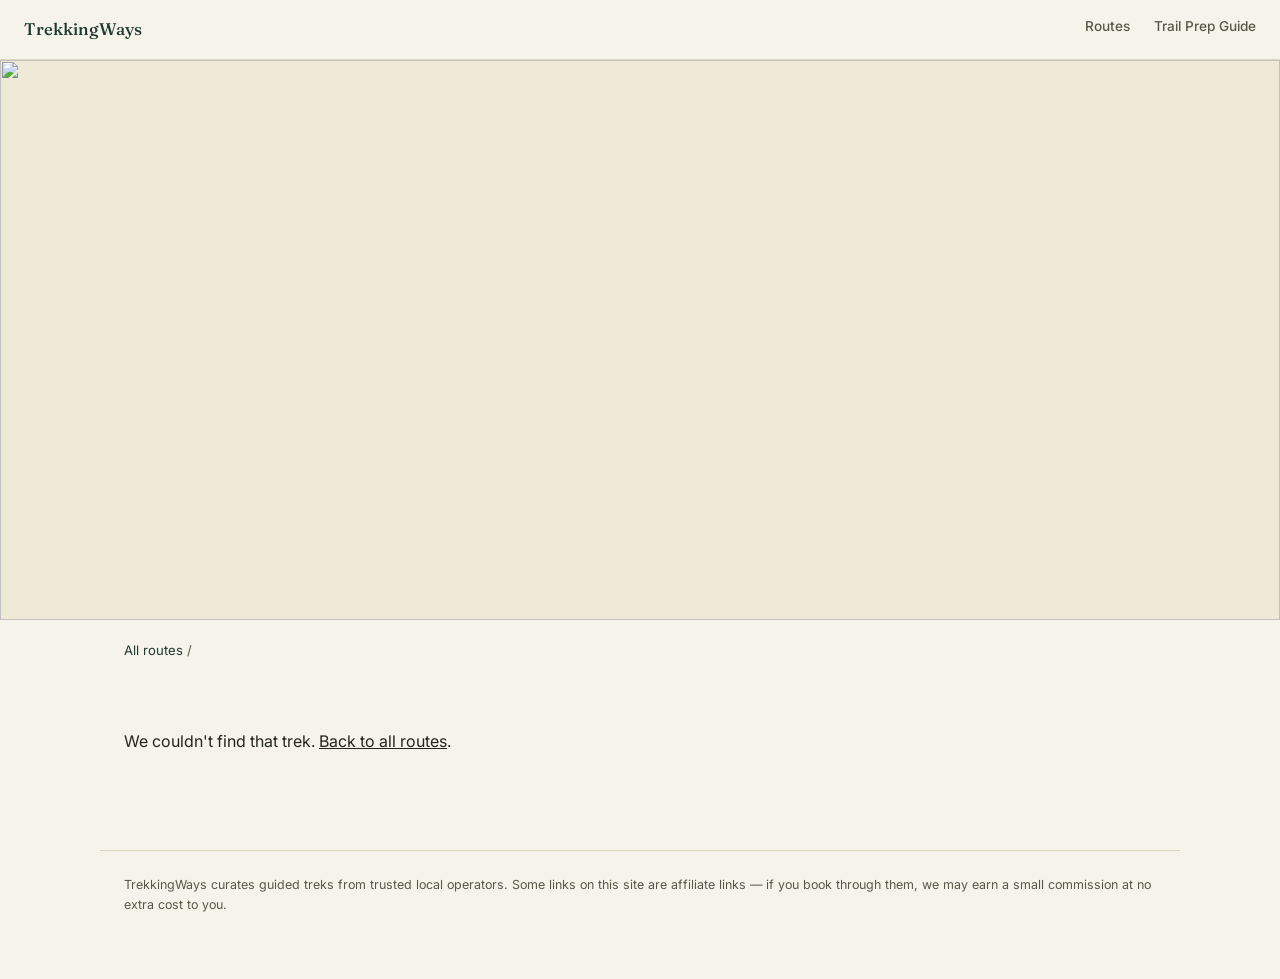
==== detail.html @ f6f67250 "Add files via upload" ====
<!DOCTYPE html>
<html lang="en">
<head>
    <meta charset="UTF-8">
    <meta name="viewport" content="width=device-width, initial-scale=1.0">
    <title id="page-title">Trek details — TrekkingWays</title>
    <meta id="page-description" name="description" content="Trek details, route highlights, and live availability.">

    <!-- GetYourGuide Analytics -->
    <script async defer src="https://widget.getyourguide.com/dist/pa.umd.production.min.js" data-gyg-partner-id="GVCQKUI"></script>

    <!-- Google Analytics (GA4) — replace G-XXXXXXXXXX with your Measurement ID -->
    <script async src="https://www.googletagmanager.com/gtag/js?id=G-XXXXXXXXXX"></script>
    <script>
        window.dataLayer = window.dataLayer || [];
        function gtag(){dataLayer.push(arguments);}
        gtag('js', new Date());
        gtag('config', 'G-XXXXXXXXXX');
    </script>

    <link rel="preconnect" href="https://fonts.googleapis.com">
    <link rel="preconnect" href="https://fonts.gstatic.com" crossorigin>
    <link href="https://fonts.googleapis.com/css2?family=Fraunces:ital,opsz,wght@0,9..144,400;0,9..144,500;0,9..144,600;1,9..144,500&family=Inter:wght@400;500;600&display=swap" rel="stylesheet">

    <link rel="stylesheet" href="styles.css">
</head>
<body>

    <nav class="site-nav">
        <a href="index.html" class="site-nav-brand">TrekkingWays</a>
        <div class="site-nav-links">
            <a href="index.html" class="site-nav-link">Routes</a>
            <a href="guide.html" class="site-nav-link">Trail Prep Guide</a>
        </div>
    </nav>

    <div class="detail-hero">
        <img id="hero-image" src="" alt="">
    </div>

    <p class="breadcrumb"><a href="index.html">All routes</a> / <span id="breadcrumb-title"></span></p>

    <main class="detail-layout">
        <div class="detail-main">
            <div class="detail-location" id="detail-location"></div>
            <h1 id="detail-title"></h1>

            <div class="detail-meta-row">
                <span><strong>Difficulty</strong><span id="detail-difficulty"></span></span>
                <span><strong>Duration</strong><span id="detail-duration"></span></span>
                <span><strong>Location</strong><span id="detail-location-2"></span></span>
            </div>

            <div class="detail-body">
                <p id="detail-description"></p>
            </div>

            <h2 class="detail-section-heading">Route highlights</h2>
            <ul class="detail-highlights" id="detail-highlights"></ul>

            <h2 class="detail-section-heading">Good to know before you book</h2>
            <ul class="detail-highlights" id="detail-notes"></ul>

            <div class="gear-placeholder" id="gear-placeholder">
                Recommended gear for this trek — add affiliate product links here (boots, poles, daypack, layers).
            </div>
        </div>

        <aside class="booking-panel">
            <div class="booking-heading">Select dates and book</div>
            <div class="booking-subtext">Check live availability and book directly below, or <a id="external-link" href="#" target="_blank" rel="sponsored">open the full listing on GetYourGuide ↗</a>.</div>
            <div id="gyg-widget-container"></div>
            <p class="affiliate-note">Booking through this page supports TrekkingWays at no extra cost to you.</p>
        </aside>
    </main>

    <footer class="site-footer">
        <p>TrekkingWays curates guided treks from trusted local operators. Some links on this site are affiliate links — if you book through them, we may earn a small commission at no extra cost to you.</p>
    </footer>

    <script>
        // Same data used on the front page — keep this object in sync with index.html,
        // or move it to a shared tour-data.js file once the catalog grows.
        const tourData = {
            "tour-1": {
                title: "Scottish Highlands tour and whisky tasting",
                location: "Edinburgh, Scotland",
                difficulty: "Moderate",
                duration: "Full day",
                heroImage: "https://images.unsplash.com/photo-1506744038136-46273834b3fb?auto=format&fit=crop&w=1600&q=80",
                description: "Venture north into the breathtaking Scottish Highlands on this curated small-group excursion. Traverse dramatic glens, behold mirror-like highland lochs, and experience authentic local heritage with an exclusive distillery tour and tasting session.",
                highlights: [
                    "Small-group guided journey from central Edinburgh",
                    "Stop at historic Glencoe and scenic highland lookouts",
                    "Traditional single malt distillery tour and guided tasting",
                    "Comfortable coach transit with local expert commentary"
                ],
                notes: [
                    "Mostly coach-based with short walks — comfortable footwear is enough, no technical hiking gear needed",
                    "Tastings include alcohol; a soft-drink alternative is available on request",
                    "Runs rain or shine — bring a warm layer for outdoor stops"
                ],
                gygTourId: "3257",
                externalUrl: "https://gyg.me/sfqTcohW"
            },
            "tour-2": {
                title: "Finisterre, Muxía and Costa da Morte",
                location: "Santiago de Compostela, Spain",
                difficulty: "Easy",
                duration: "7-stop tour",
                heroImage: "image_5f9729.jpg",
                description: "Journey past the traditional end of the Camino de Santiago to the edge of the world. Explore the dramatic cliffs, crashing Atlantic breakers, and hidden fishing hamlets along Galicia's legendary Coast of Death.",
                highlights: [
                    "Visit the iconic Cape Finisterre lighthouse and zero-kilometer stone",
                    "Explore the cliffside sanctuary of Muxía",
                    "Scenic stops at deep rias, cascading waterfalls, and local coastal villages",
                    "Expert local guiding with comfortable air-conditioned transport"
                ],
                notes: [
                    "Easy walking pace at each stop — suitable for most fitness levels",
                    "Coastal weather can be windy; a light waterproof jacket is worth packing",
                    "A good add-on if you're already walking the Camino and want to see Finisterre without a multi-day extension"
                ],
                gygTourId: "254852",
                externalUrl: "https://gyg.me/6YtkOxXI"
            },
            "tour-3": {
                title: "Mount Etna summit trekking tour",
                location: "Piano Provenzana, Sicily, Italy",
                difficulty: "Hard",
                duration: "5-6 hours",
                heroImage: "image_5f9787.jpg",
                description: "Conquer Europe's highest and most active volcano alongside a certified alpine volcanological guide. Trek across ancient lava flows, explore smoking summit craters, and take in sweeping panoramas across the Ionian coast.",
                highlights: [
                    "Ascent with professional mountain and vulcanology guides",
                    "Traverse high-altitude volcanic ash fields and cinder cones",
                    "Up-close views of active summit fumaroles and craters",
                    "Safety equipment and briefing provided prior to departure"
                ],
                notes: [
                    "This is a genuine trek — good fitness, sturdy hiking boots, and layers are essential",
                    "Altitude and exposed terrain mean weather can shift quickly; check our Trail Prep Guide before you go",
                    "Not recommended for anyone with respiratory or mobility conditions"
                ],
                gygTourId: "504814",
                externalUrl: "https://gyg.me/irz3Z7E1"
            }
        };

        const params = new URLSearchParams(window.location.search);
        const tourId = params.get('tour');
        const tour = tourData[tourId];

        if (!tour) {
            document.querySelector('main').innerHTML = '<p style="padding:3rem 0;">We couldn\'t find that trek. <a href="index.html">Back to all routes</a>.</p>';
        } else {
            document.getElementById('page-title').textContent = tour.title + ' — TrekkingWays';
            document.getElementById('page-description').setAttribute('content', tour.description.slice(0, 155));
            document.getElementById('hero-image').src = tour.heroImage;
            document.getElementById('hero-image').alt = tour.title;
            document.getElementById('breadcrumb-title').textContent = tour.title;
            document.getElementById('detail-location').textContent = tour.location;
            document.getElementById('detail-location-2').textContent = tour.location;
            document.getElementById('detail-title').textContent = tour.title;
            document.getElementById('detail-difficulty').textContent = tour.difficulty;
            document.getElementById('detail-duration').textContent = tour.duration;
            document.getElementById('detail-description').textContent = tour.description;
            document.getElementById('external-link').href = tour.externalUrl;

            document.getElementById('detail-highlights').innerHTML =
                tour.highlights.map(h => `<li>${h}</li>`).join('');
            document.getElementById('detail-notes').innerHTML =
                tour.notes.map(n => `<li>${n}</li>`).join('');

            document.getElementById('gyg-widget-container').innerHTML = `
                <div data-gyg-href="https://widget.getyourguide.com/default/availability.frame"
                     data-gyg-tour-id="${tour.gygTourId}"
                     data-gyg-locale-code="en-US"
                     data-gyg-currency="EUR"
                     data-gyg-widget="availability"
                     data-gyg-variant="vertical"
                     data-gyg-partner-id="GVCQKUI">
                </div>`;

            const script = document.createElement('script');
            script.src = 'https://widget.getyourguide.com/dist/loader.js';
            script.async = true;
            document.body.appendChild(script);
        }
    </script>
</body>
</html>
---- styles.css ----
:root {
    --paper: #f6f3ea;
    --paper-deep: #efe9d8;
    --ink: #23261f;
    --ink-soft: #565947;
    --pine: #1f3a30;
    --pine-mid: #345545;
    --brass: #9c6b2e;
    --brass-deep: #7c5322;
    --line: #ddd5bd;
    --line-strong: #c7bc9c;
    --card: #fffdf8;
    --font-display: "Fraunces", Georgia, serif;
    --font-body: "Inter", -apple-system, BlinkMacSystemFont, "Segoe UI", sans-serif;
}

* {
    box-sizing: border-box;
    margin: 0;
    padding: 0;
}

body {
    font-family: var(--font-body);
    background-color: var(--paper);
    color: var(--ink);
    line-height: 1.6;
    padding-bottom: 2.5rem;
}

a { color: inherit; }

/* ---------- Top nav ---------- */

.site-nav {
    display: flex;
    align-items: center;
    justify-content: space-between;
    padding: 1rem 1.5rem;
    background-color: var(--paper);
    border-bottom: 1px solid var(--line);
}

.site-nav-brand {
    font-family: var(--font-display);
    font-weight: 500;
    font-size: 1.05rem;
    text-decoration: none;
    color: var(--pine);
}

.site-nav-links {
    display: flex;
    gap: 1.5rem;
}

.site-nav-link {
    font-size: 0.85rem;
    font-weight: 500;
    text-decoration: none;
    color: var(--ink-soft);
    padding-bottom: 0.15rem;
    border-bottom: 2px solid transparent;
}

.site-nav-link:hover { color: var(--pine); }

.site-nav-link.is-current {
    color: var(--brass-deep);
    border-color: var(--brass);
}

/* ---------- Header ---------- */

header {
    position: relative;
    background-color: var(--pine);
    color: #eef2ea;
    padding: 2.25rem 1.5rem 2.5rem 1.5rem;
    overflow: hidden;
}

header::before {
    content: "";
    position: absolute;
    inset: 0;
    opacity: 0.16;
    background-image:
        repeating-radial-gradient(circle at 18% 30%, transparent 0, transparent 38px, rgba(238,242,234,0.5) 39px, transparent 40px),
        repeating-radial-gradient(circle at 85% 70%, transparent 0, transparent 52px, rgba(238,242,234,0.5) 53px, transparent 54px);
    pointer-events: none;
}

.header-content {
    position: relative;
    max-width: 760px;
    margin: 0 auto;
    text-align: left;
}

.header-eyebrow {
    font-size: 0.85rem;
    color: #cfe0d4;
    font-style: italic;
    font-family: var(--font-display);
    margin-bottom: 0.5rem;
}

h1 {
    font-family: var(--font-display);
    font-size: 2.15rem;
    font-weight: 500;
    line-height: 1.1;
    letter-spacing: -0.01em;
    margin-bottom: 0.6rem;
    max-width: 20ch;
}

header p.lede {
    font-size: 1rem;
    color: #d6e2d9;
    max-width: 46ch;
    margin-bottom: 1.5rem;
}

.search-container {
    max-width: 460px;
    border-bottom: 1.5px solid rgba(238,242,234,0.45);
    padding-bottom: 0.4rem;
    transition: border-color 0.2s ease;
}

.search-container:focus-within { border-color: #eef2ea; }

.search-label {
    display: block;
    font-size: 0.68rem;
    letter-spacing: 0.04em;
    color: #a9c2b0;
    margin-bottom: 0.3rem;
}

#search-input {
    width: 100%;
    background: transparent;
    border: none;
    outline: none;
    font-family: var(--font-body);
    font-size: 1rem;
    color: #f4f7f1;
    padding: 0.1rem 0;
}

#search-input::placeholder { color: #9fb6a5; }

/* ---------- Main / filters ---------- */

.main-container {
    max-width: 1080px;
    margin: 0 auto;
    padding: 0 1.5rem;
}

.filter-row {
    display: flex;
    align-items: baseline;
    justify-content: space-between;
    flex-wrap: wrap;
    gap: 1rem;
    border-bottom: 1px solid var(--line);
    margin: 1.5rem 0 1.75rem 0;
}

.filter-row-label {
    font-family: var(--font-display);
    font-style: italic;
    font-size: 0.98rem;
    color: var(--ink-soft);
    padding-bottom: 0.7rem;
}

.filter-buttons { display: flex; gap: 1.5rem; flex-wrap: wrap; }

.filter-btn {
    background: none;
    border: none;
    border-bottom: 2px solid transparent;
    font-family: var(--font-body);
    font-size: 0.88rem;
    font-weight: 500;
    color: var(--ink-soft);
    cursor: pointer;
    padding: 0 0 0.7rem 0;
    transition: color 0.15s ease, border-color 0.15s ease;
}

.filter-btn:hover { color: var(--pine); }

.filter-btn.active {
    color: var(--brass-deep);
    border-color: var(--brass);
}

/* ---------- Tour grid ---------- */

.tours-grid {
    display: grid;
    grid-template-columns: repeat(auto-fill, minmax(230px, 1fr));
    gap: 1.25rem;
}

.tour-card {
    display: flex;
    flex-direction: column;
    border: 1px solid var(--line);
    border-radius: 4px;
    overflow: hidden;
    background-color: var(--card);
    text-decoration: none;
    transition: border-color 0.18s ease;
}

.tour-card:hover { border-color: var(--line-strong); }

.tour-image-wrapper {
    position: relative;
    aspect-ratio: 4 / 3;
    width: 100%;
    overflow: hidden;
    background-color: var(--paper-deep);
}

.tour-image-wrapper img {
    width: 100%;
    height: 100%;
    object-fit: cover;
    display: block;
    filter: saturate(1.02);
    transition: transform 0.4s ease;
}

.tour-card:hover .tour-image-wrapper img { transform: scale(1.035); }

.tour-flag {
    position: absolute;
    top: 0.65rem;
    left: 0.65rem;
    z-index: 2;
    font-family: var(--font-body);
    font-size: 0.72rem;
    font-weight: 600;
    color: #fbf8f0;
    background-color: var(--pine);
    padding: 0.32rem 0.7rem;
    border-radius: 2px;
    letter-spacing: 0.01em;
}

.tour-flag-alt { background-color: var(--brass-deep); }

.tour-content {
    display: flex;
    flex-direction: column;
    padding: 1.1rem 1.25rem 1.35rem;
    flex-grow: 1;
}

.tour-meta { display: flex; gap: 1rem; margin-bottom: 0.55rem; font-size: 0.76rem; }
.badge-difficulty { color: var(--brass-deep); font-weight: 600; }
.badge-duration { color: var(--ink-soft); }
.badge-difficulty::after {
    content: "";
    display: inline-block;
    width: 3px; height: 3px;
    border-radius: 50%;
    background: var(--line-strong);
    margin-left: 1.1rem;
    vertical-align: middle;
}

.tour-title {
    font-family: var(--font-display);
    font-size: 1.2rem;
    font-weight: 500;
    line-height: 1.25;
    color: var(--ink);
    margin-bottom: 0.3rem;
}

.tour-location { font-size: 0.8rem; color: var(--brass-deep); margin-bottom: 0.55rem; font-weight: 500; }
.tour-description { font-size: 0.88rem; color: var(--ink-soft); margin-bottom: 1rem; flex-grow: 1; }
.tour-action { margin-top: auto; }

.btn {
    display: block;
    width: 100%;
    text-align: center;
    background: none;
    color: var(--pine);
    border: 1px solid var(--pine);
    padding: 0.55rem 1rem;
    border-radius: 2px;
    text-decoration: none;
    font-size: 0.85rem;
    font-weight: 600;
    transition: background-color 0.18s ease, color 0.18s ease;
    cursor: pointer;
}

.btn:hover { background-color: var(--pine); color: #f4f7f1; }

.btn-brass {
    width: auto;
    display: inline-block;
    border-color: var(--brass);
    color: var(--brass-deep);
    white-space: nowrap;
}

.btn-brass:hover { background-color: var(--brass); color: #fffdf8; }

.no-results {
    text-align: center;
    padding: 2.5rem 1rem;
    color: var(--ink-soft);
    font-family: var(--font-display);
    font-style: italic;
    font-size: 1.1rem;
    display: none;
    border-top: 1px solid var(--line);
}

.btn-fallback {
    display: block;
    text-align: center;
    margin-top: 0.5rem;
    font-size: 0.78rem;
    color: var(--ink-soft);
    text-decoration: none;
}

.btn-fallback:hover { color: var(--pine); text-decoration: underline; }

/* ---------- Guide teaser on homepage ---------- */

.guide-teaser {
    display: flex;
    align-items: center;
    justify-content: space-between;
    gap: 1.5rem;
    flex-wrap: wrap;
    margin: 3rem 0 1rem;
    padding: 1.75rem;
    background-color: var(--paper-deep);
    border: 1px solid var(--line);
    border-radius: 4px;
}

.guide-teaser-text { max-width: 46ch; }
.guide-teaser-text h2 {
    font-family: var(--font-display);
    font-weight: 500;
    font-size: 1.35rem;
    margin: 0.2rem 0 0.5rem;
}
.guide-teaser-text p:last-child { font-size: 0.9rem; color: var(--ink-soft); }

/* ---------- Footer ---------- */

.site-footer {
    max-width: 1080px;
    margin: 3rem auto 0;
    padding: 1.5rem;
    border-top: 1px solid var(--line);
    font-size: 0.78rem;
    color: var(--ink-soft);
}

/* ---------- Detail page ---------- */

.detail-hero {
    position: relative;
    width: 100%;
    aspect-ratio: 16 / 7;
    overflow: hidden;
    background-color: var(--paper-deep);
}

.detail-hero img { width: 100%; height: 100%; object-fit: cover; display: block; }

.breadcrumb {
    max-width: 1080px;
    margin: 1.25rem auto 0;
    padding: 0 1.5rem;
    font-size: 0.82rem;
    color: var(--ink-soft);
}

.breadcrumb a { color: var(--pine); text-decoration: none; }
.breadcrumb a:hover { text-decoration: underline; }

.detail-layout {
    max-width: 1080px;
    margin: 1.25rem auto 0;
    padding: 0 1.5rem;
    display: grid;
    grid-template-columns: 1fr 340px;
    gap: 2.5rem;
    align-items: start;
}

.detail-main .detail-location {
    font-size: 0.85rem;
    color: var(--brass-deep);
    font-weight: 500;
    margin-bottom: 0.4rem;
}

.detail-main h1 {
    max-width: none;
    font-size: 2rem;
    color: var(--ink);
    margin-bottom: 0.9rem;
}

.detail-meta-row {
    display: flex;
    flex-wrap: wrap;
    gap: 0.4rem 1.5rem;
    font-size: 0.85rem;
    color: var(--ink-soft);
    padding: 0.9rem 0;
    margin-bottom: 1.4rem;
    border-top: 1px solid var(--line);
    border-bottom: 1px solid var(--line);
}

.detail-meta-row strong { color: var(--ink); font-weight: 600; display: block; font-size: 0.72rem; text-transform: none; }

.detail-body p { font-size: 0.95rem; color: var(--ink-soft); margin-bottom: 1.2rem; max-width: 68ch; }

.detail-section-heading {
    font-family: var(--font-display);
    font-weight: 500;
    font-size: 1.15rem;
    margin: 1.75rem 0 0.75rem;
}

.detail-highlights { list-style: none; margin-bottom: 1.5rem; }
.detail-highlights li {
    position: relative;
    padding-left: 1.2rem;
    font-size: 0.9rem;
    color: var(--ink-soft);
    margin-bottom: 0.55rem;
    max-width: 60ch;
}
.detail-highlights li::before { content: "—"; position: absolute; left: 0; color: var(--brass); }

.booking-panel {
    position: sticky;
    top: 1.5rem;
    background-color: var(--card);
    border: 1px solid var(--line);
    border-radius: 4px;
    padding: 1.35rem;
}

.booking-heading { font-family: var(--font-display); font-size: 1.05rem; font-weight: 500; margin-bottom: 0.3rem; }
.booking-subtext { font-size: 0.8rem; color: var(--ink-soft); margin-bottom: 1rem; }
.booking-subtext a { color: var(--pine); }
#gyg-widget-container { min-height: 80px; margin-bottom: 1rem; }

.affiliate-note {
    font-size: 0.72rem;
    color: var(--ink-soft);
    border-top: 1px solid var(--line);
    padding-top: 0.85rem;
    margin-top: 0.4rem;
}

/* ---------- Guide page ---------- */

.guide-layout {
    max-width: 1080px;
    margin: 0 auto;
    padding: 0 1.5rem;
    display: grid;
    grid-template-columns: 220px 1fr;
    gap: 2.5rem;
    align-items: start;
}

.guide-nav {
    position: sticky;
    top: 1.5rem;
    display: flex;
    flex-direction: column;
    gap: 0.15rem;
    padding: 1.5rem 0;
}

.guide-nav-link {
    text-decoration: none;
    font-size: 0.85rem;
    color: var(--ink-soft);
    padding: 0.5rem 0.75rem;
    border-left: 2px solid transparent;
    border-radius: 2px;
}

.guide-nav-link:hover { color: var(--pine); background-color: var(--paper-deep); }

.guide-nav-link.is-active {
    color: var(--brass-deep);
    border-left-color: var(--brass);
    font-weight: 600;
    background-color: var(--paper-deep);
}

.guide-section {
    padding: 2rem 0;
    border-bottom: 1px solid var(--line);
    scroll-margin-top: 5.5rem;
}

.guide-section:last-child { border-bottom: none; }

.guide-section h2 {
    font-family: var(--font-display);
    font-weight: 500;
    font-size: 1.5rem;
    margin-bottom: 0.9rem;
}

.guide-section h3 {
    font-family: var(--font-display);
    font-weight: 500;
    font-size: 1.05rem;
    margin: 1.25rem 0 0.5rem;
}

.guide-section p { font-size: 0.92rem; color: var(--ink-soft); margin-bottom: 0.9rem; max-width: 68ch; }

.guide-section ul, .guide-section ol {
    margin: 0 0 1rem 1.2rem;
    font-size: 0.92rem;
    color: var(--ink-soft);
}

.guide-section li { margin-bottom: 0.45rem; max-width: 62ch; }

.guide-callout {
    background-color: var(--paper-deep);
    border-left: 3px solid var(--brass);
    padding: 0.9rem 1.1rem;
    font-size: 0.85rem;
    color: var(--ink-soft);
    border-radius: 0 2px 2px 0;
    margin: 1rem 0 1.4rem;
    max-width: 62ch;
}

.guide-callout strong { color: var(--ink); }

.gear-placeholder {
    border: 1px dashed var(--line-strong);
    border-radius: 4px;
    padding: 1rem 1.1rem;
    font-size: 0.8rem;
    color: var(--ink-soft);
    margin: 1rem 0 1.4rem;
    max-width: 62ch;
}

@media (max-width: 780px) {
    .detail-layout, .guide-layout { grid-template-columns: 1fr; }
    .guide-nav { position: static; flex-direction: row; overflow-x: auto; padding: 1rem 0; }
}

@media (max-width: 720px) {
    header { padding: 1.75rem 1.25rem 2.25rem 1.25rem; }
    h1 { font-size: 1.75rem; }
    .tours-grid { grid-template-columns: 1fr 1fr; gap: 1rem; }
}

@media (max-width: 480px) {
    .tours-grid { grid-template-columns: 1fr; }
}
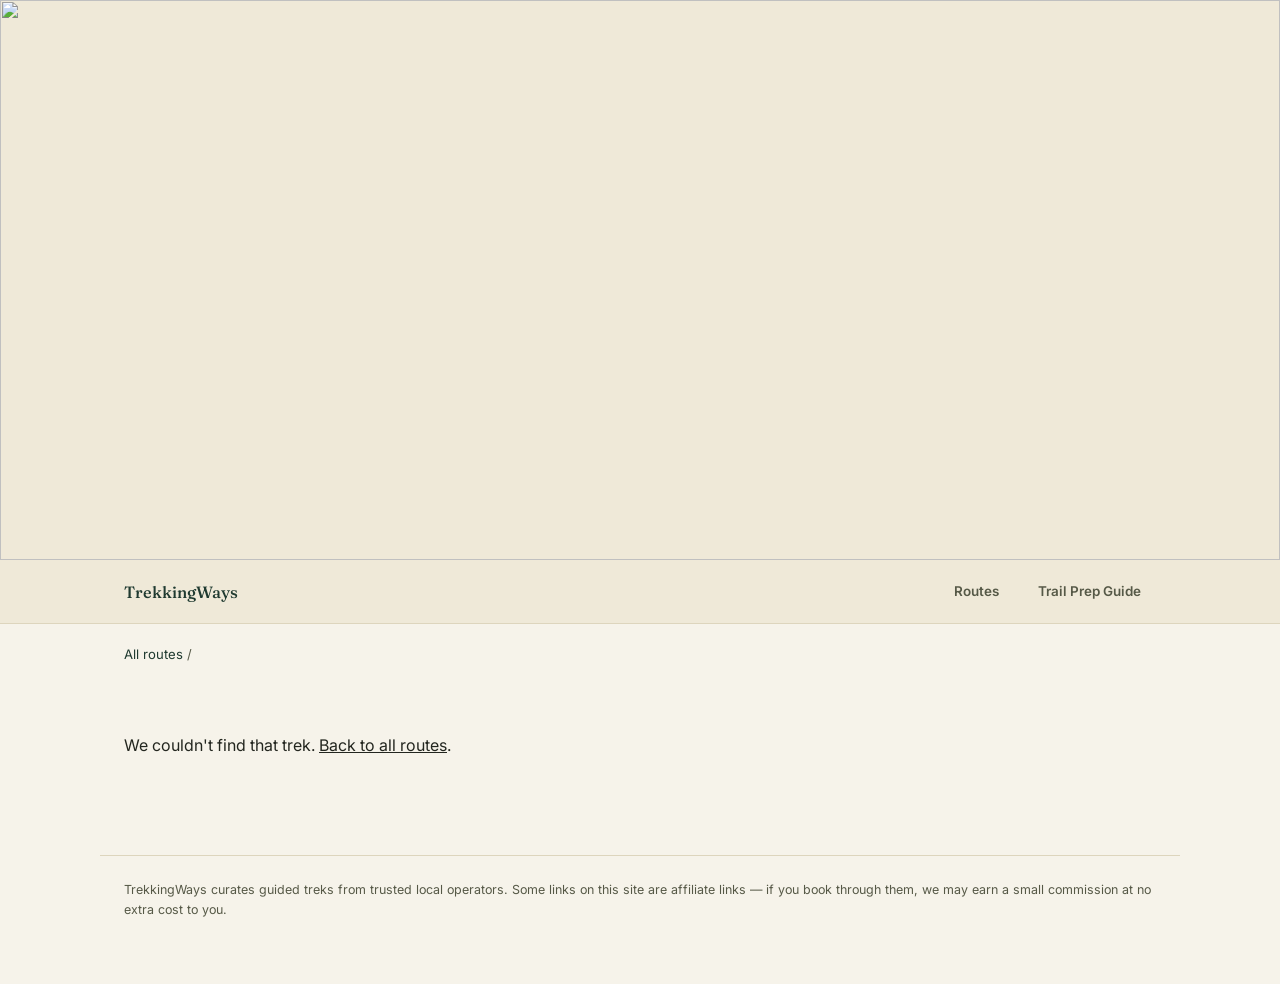
==== commit b8c51903: "Add files via upload" ====
--- a/detail.html
+++ b/detail.html
@@ -26,17 +26,19 @@
 </head>
 <body>
 
-    <nav class="site-nav">
-        <a href="index.html" class="site-nav-brand">TrekkingWays</a>
-        <div class="site-nav-links">
-            <a href="index.html" class="site-nav-link">Routes</a>
-            <a href="guide.html" class="site-nav-link">Trail Prep Guide</a>
-        </div>
-    </nav>
-
     <div class="detail-hero">
         <img id="hero-image" src="" alt="">
     </div>
+
+    <nav class="page-menu">
+        <div class="page-menu-inner">
+            <a href="index.html" class="page-menu-brand">TrekkingWays</a>
+            <div class="nav-pills">
+                <a href="index.html" class="nav-pill">Routes</a>
+                <a href="guide.html" class="nav-pill">Trail Prep Guide</a>
+            </div>
+        </div>
+    </nav>
 
     <p class="breadcrumb"><a href="index.html">All routes</a> / <span id="breadcrumb-title"></span></p>
 
--- a/styles.css
+++ b/styles.css
@@ -30,44 +30,83 @@
 
 a { color: inherit; }
 
-/* ---------- Top nav ---------- */
-
-.site-nav {
+/* ---------- Page menu: nav + filters, sits under the banner ---------- */
+
+.page-menu {
+    background-color: var(--paper-deep);
+    border-bottom: 1px solid var(--line);
+}
+
+.page-menu-inner {
+    max-width: 1080px;
+    margin: 0 auto;
+    padding: 0.85rem 1.5rem;
     display: flex;
     align-items: center;
-    justify-content: space-between;
-    padding: 1rem 1.5rem;
-    background-color: var(--paper);
-    border-bottom: 1px solid var(--line);
-}
-
-.site-nav-brand {
-    font-family: var(--font-display);
-    font-weight: 500;
-    font-size: 1.05rem;
+    flex-wrap: wrap;
+    gap: 0.75rem 1.5rem;
+}
+
+.page-menu-brand {
+    font-family: var(--font-display);
+    font-weight: 500;
+    font-size: 1.02rem;
     text-decoration: none;
     color: var(--pine);
-}
-
-.site-nav-links {
-    display: flex;
-    gap: 1.5rem;
-}
-
-.site-nav-link {
-    font-size: 0.85rem;
-    font-weight: 500;
+    margin-right: auto;
+}
+
+.nav-pills, .filter-pills {
+    display: flex;
+    align-items: center;
+    flex-wrap: wrap;
+    gap: 0.5rem;
+}
+
+.nav-pill {
+    padding: 0.4rem 0.9rem;
+    border-radius: 999px;
+    font-size: 0.84rem;
+    font-weight: 600;
     text-decoration: none;
     color: var(--ink-soft);
-    padding-bottom: 0.15rem;
-    border-bottom: 2px solid transparent;
-}
-
-.site-nav-link:hover { color: var(--pine); }
-
-.site-nav-link.is-current {
-    color: var(--brass-deep);
+    background-color: transparent;
+    border: 1px solid transparent;
+    transition: background-color 0.15s ease, color 0.15s ease;
+}
+
+.nav-pill:hover { background-color: rgba(31,58,48,0.08); color: var(--pine); }
+
+.nav-pill.is-current {
+    background-color: var(--pine);
+    color: #f4f7f1;
+}
+
+.filter-pills-label {
+    font-size: 0.78rem;
+    color: var(--ink-soft);
+    margin-right: 0.15rem;
+}
+
+.filter-pill {
+    background-color: var(--card);
+    border: 1px solid var(--line);
+    color: var(--ink-soft);
+    font-family: var(--font-body);
+    font-size: 0.8rem;
+    font-weight: 500;
+    padding: 0.4rem 0.85rem;
+    border-radius: 999px;
+    cursor: pointer;
+    transition: background-color 0.15s ease, color 0.15s ease, border-color 0.15s ease;
+}
+
+.filter-pill:hover { border-color: var(--line-strong); color: var(--pine); }
+
+.filter-pill.active {
+    background-color: var(--brass);
     border-color: var(--brass);
+    color: #fffdf8;
 }
 
 /* ---------- Header ---------- */
@@ -161,47 +200,9 @@
     padding: 0 1.5rem;
 }
 
-.filter-row {
-    display: flex;
-    align-items: baseline;
-    justify-content: space-between;
-    flex-wrap: wrap;
-    gap: 1rem;
-    border-bottom: 1px solid var(--line);
-    margin: 1.5rem 0 1.75rem 0;
-}
-
-.filter-row-label {
-    font-family: var(--font-display);
-    font-style: italic;
-    font-size: 0.98rem;
-    color: var(--ink-soft);
-    padding-bottom: 0.7rem;
-}
-
-.filter-buttons { display: flex; gap: 1.5rem; flex-wrap: wrap; }
-
-.filter-btn {
-    background: none;
-    border: none;
-    border-bottom: 2px solid transparent;
-    font-family: var(--font-body);
-    font-size: 0.88rem;
-    font-weight: 500;
-    color: var(--ink-soft);
-    cursor: pointer;
-    padding: 0 0 0.7rem 0;
-    transition: color 0.15s ease, border-color 0.15s ease;
-}
-
-.filter-btn:hover { color: var(--pine); }
-
-.filter-btn.active {
-    color: var(--brass-deep);
-    border-color: var(--brass);
-}
-
 /* ---------- Tour grid ---------- */
+
+.tours-grid { margin-top: 1.75rem; }
 
 .tours-grid {
     display: grid;
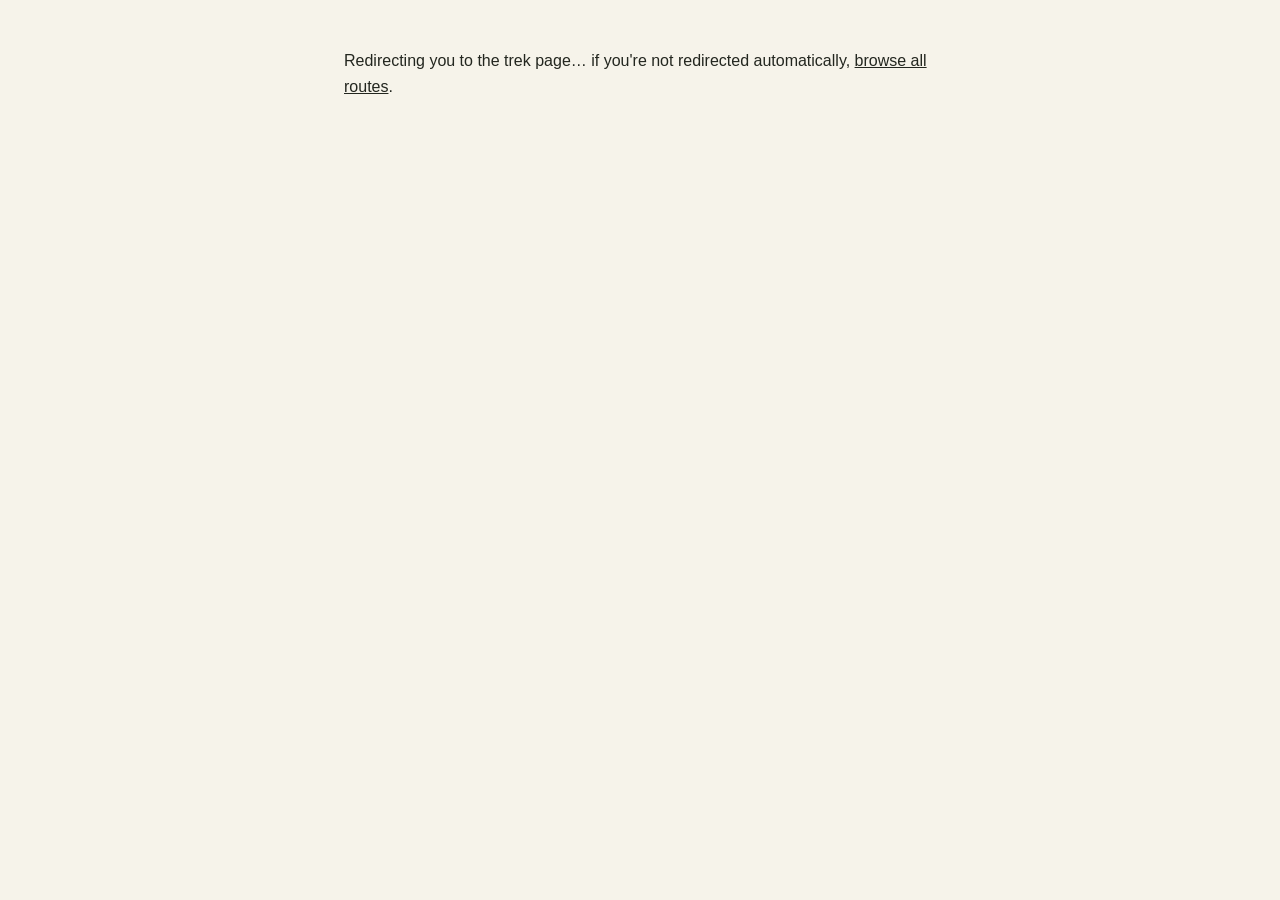
==== commit 8c17dd91: "Add files via upload" ====
--- a/detail.html
+++ b/detail.html
@@ -3,191 +3,35 @@
 <head>
     <meta charset="UTF-8">
     <meta name="viewport" content="width=device-width, initial-scale=1.0">
-    <title id="page-title">Trek details — TrekkingWays</title>
-    <meta id="page-description" name="description" content="Trek details, route highlights, and live availability.">
-
-    <!-- GetYourGuide Analytics -->
-    <script async defer src="https://widget.getyourguide.com/dist/pa.umd.production.min.js" data-gyg-partner-id="GVCQKUI"></script>
-
-    <!-- Google Analytics (GA4) — replace G-XXXXXXXXXX with your Measurement ID -->
-    <script async src="https://www.googletagmanager.com/gtag/js?id=G-XXXXXXXXXX"></script>
-    <script>
-        window.dataLayer = window.dataLayer || [];
-        function gtag(){dataLayer.push(arguments);}
-        gtag('js', new Date());
-        gtag('config', 'G-XXXXXXXXXX');
-    </script>
-
-    <link rel="preconnect" href="https://fonts.googleapis.com">
-    <link rel="preconnect" href="https://fonts.gstatic.com" crossorigin>
-    <link href="https://fonts.googleapis.com/css2?family=Fraunces:ital,opsz,wght@0,9..144,400;0,9..144,500;0,9..144,600;1,9..144,500&family=Inter:wght@400;500;600&display=swap" rel="stylesheet">
-
+    <title>Redirecting… — TrekkingWays</title>
+    <meta name="robots" content="noindex, follow">
+    <link rel="icon" type="image/x-icon" href="favicon.ico">
     <link rel="stylesheet" href="styles.css">
 </head>
 <body>
-
-    <div class="detail-hero">
-        <img id="hero-image" src="" alt="">
-    </div>
-
-    <nav class="page-menu">
-        <div class="page-menu-inner">
-            <a href="index.html" class="page-menu-brand">TrekkingWays</a>
-            <div class="nav-pills">
-                <a href="index.html" class="nav-pill">Routes</a>
-                <a href="guide.html" class="nav-pill">Trail Prep Guide</a>
-            </div>
-        </div>
-    </nav>
-
-    <p class="breadcrumb"><a href="index.html">All routes</a> / <span id="breadcrumb-title"></span></p>
-
-    <main class="detail-layout">
-        <div class="detail-main">
-            <div class="detail-location" id="detail-location"></div>
-            <h1 id="detail-title"></h1>
-
-            <div class="detail-meta-row">
-                <span><strong>Difficulty</strong><span id="detail-difficulty"></span></span>
-                <span><strong>Duration</strong><span id="detail-duration"></span></span>
-                <span><strong>Location</strong><span id="detail-location-2"></span></span>
-            </div>
-
-            <div class="detail-body">
-                <p id="detail-description"></p>
-            </div>
-
-            <h2 class="detail-section-heading">Route highlights</h2>
-            <ul class="detail-highlights" id="detail-highlights"></ul>
-
-            <h2 class="detail-section-heading">Good to know before you book</h2>
-            <ul class="detail-highlights" id="detail-notes"></ul>
-
-            <div class="gear-placeholder" id="gear-placeholder">
-                Recommended gear for this trek — add affiliate product links here (boots, poles, daypack, layers).
-            </div>
-        </div>
-
-        <aside class="booking-panel">
-            <div class="booking-heading">Select dates and book</div>
-            <div class="booking-subtext">Check live availability and book directly below, or <a id="external-link" href="#" target="_blank" rel="sponsored">open the full listing on GetYourGuide ↗</a>.</div>
-            <div id="gyg-widget-container"></div>
-            <p class="affiliate-note">Booking through this page supports TrekkingWays at no extra cost to you.</p>
-        </aside>
-    </main>
-
-    <footer class="site-footer">
-        <p>TrekkingWays curates guided treks from trusted local operators. Some links on this site are affiliate links — if you book through them, we may earn a small commission at no extra cost to you.</p>
-    </footer>
+    <p style="padding:3rem 1.5rem; max-width:640px; margin:0 auto;">
+        Redirecting you to the trek page… if you're not redirected automatically,
+        <a href="index.html" id="fallback-link">browse all routes</a>.
+    </p>
 
     <script>
-        // Same data used on the front page — keep this object in sync with index.html,
-        // or move it to a shared tour-data.js file once the catalog grows.
-        const tourData = {
-            "tour-1": {
-                title: "Scottish Highlands tour and whisky tasting",
-                location: "Edinburgh, Scotland",
-                difficulty: "Moderate",
-                duration: "Full day",
-                heroImage: "https://images.unsplash.com/photo-1506744038136-46273834b3fb?auto=format&fit=crop&w=1600&q=80",
-                description: "Venture north into the breathtaking Scottish Highlands on this curated small-group excursion. Traverse dramatic glens, behold mirror-like highland lochs, and experience authentic local heritage with an exclusive distillery tour and tasting session.",
-                highlights: [
-                    "Small-group guided journey from central Edinburgh",
-                    "Stop at historic Glencoe and scenic highland lookouts",
-                    "Traditional single malt distillery tour and guided tasting",
-                    "Comfortable coach transit with local expert commentary"
-                ],
-                notes: [
-                    "Mostly coach-based with short walks — comfortable footwear is enough, no technical hiking gear needed",
-                    "Tastings include alcohol; a soft-drink alternative is available on request",
-                    "Runs rain or shine — bring a warm layer for outdoor stops"
-                ],
-                gygTourId: "3257",
-                externalUrl: "https://gyg.me/sfqTcohW"
-            },
-            "tour-2": {
-                title: "Finisterre, Muxía and Costa da Morte",
-                location: "Santiago de Compostela, Spain",
-                difficulty: "Easy",
-                duration: "7-stop tour",
-                heroImage: "image_5f9729.jpg",
-                description: "Journey past the traditional end of the Camino de Santiago to the edge of the world. Explore the dramatic cliffs, crashing Atlantic breakers, and hidden fishing hamlets along Galicia's legendary Coast of Death.",
-                highlights: [
-                    "Visit the iconic Cape Finisterre lighthouse and zero-kilometer stone",
-                    "Explore the cliffside sanctuary of Muxía",
-                    "Scenic stops at deep rias, cascading waterfalls, and local coastal villages",
-                    "Expert local guiding with comfortable air-conditioned transport"
-                ],
-                notes: [
-                    "Easy walking pace at each stop — suitable for most fitness levels",
-                    "Coastal weather can be windy; a light waterproof jacket is worth packing",
-                    "A good add-on if you're already walking the Camino and want to see Finisterre without a multi-day extension"
-                ],
-                gygTourId: "254852",
-                externalUrl: "https://gyg.me/6YtkOxXI"
-            },
-            "tour-3": {
-                title: "Mount Etna summit trekking tour",
-                location: "Piano Provenzana, Sicily, Italy",
-                difficulty: "Hard",
-                duration: "5-6 hours",
-                heroImage: "image_5f9787.jpg",
-                description: "Conquer Europe's highest and most active volcano alongside a certified alpine volcanological guide. Trek across ancient lava flows, explore smoking summit craters, and take in sweeping panoramas across the Ionian coast.",
-                highlights: [
-                    "Ascent with professional mountain and vulcanology guides",
-                    "Traverse high-altitude volcanic ash fields and cinder cones",
-                    "Up-close views of active summit fumaroles and craters",
-                    "Safety equipment and briefing provided prior to departure"
-                ],
-                notes: [
-                    "This is a genuine trek — good fitness, sturdy hiking boots, and layers are essential",
-                    "Altitude and exposed terrain mean weather can shift quickly; check our Trail Prep Guide before you go",
-                    "Not recommended for anyone with respiratory or mobility conditions"
-                ],
-                gygTourId: "504814",
-                externalUrl: "https://gyg.me/irz3Z7E1"
-            }
+        // Legacy URL support: detail.html?tour=tour-1 used to render everything
+        // client-side. Each trek now lives at its own static, indexable URL —
+        // this page just forwards old links (bookmarks, past shares, old GYG
+        // referral links) to the right place.
+        const redirectMap = {
+            "tour-1": "scottish-highlands-whisky-tasting.html",
+            "tour-2": "finisterre-muxia-costa-da-morte.html",
+            "tour-3": "mount-etna-summit-trek.html"
         };
 
         const params = new URLSearchParams(window.location.search);
         const tourId = params.get('tour');
-        const tour = tourData[tourId];
+        const target = redirectMap[tourId];
 
-        if (!tour) {
-            document.querySelector('main').innerHTML = '<p style="padding:3rem 0;">We couldn\'t find that trek. <a href="index.html">Back to all routes</a>.</p>';
-        } else {
-            document.getElementById('page-title').textContent = tour.title + ' — TrekkingWays';
-            document.getElementById('page-description').setAttribute('content', tour.description.slice(0, 155));
-            document.getElementById('hero-image').src = tour.heroImage;
-            document.getElementById('hero-image').alt = tour.title;
-            document.getElementById('breadcrumb-title').textContent = tour.title;
-            document.getElementById('detail-location').textContent = tour.location;
-            document.getElementById('detail-location-2').textContent = tour.location;
-            document.getElementById('detail-title').textContent = tour.title;
-            document.getElementById('detail-difficulty').textContent = tour.difficulty;
-            document.getElementById('detail-duration').textContent = tour.duration;
-            document.getElementById('detail-description').textContent = tour.description;
-            document.getElementById('external-link').href = tour.externalUrl;
-
-            document.getElementById('detail-highlights').innerHTML =
-                tour.highlights.map(h => `<li>${h}</li>`).join('');
-            document.getElementById('detail-notes').innerHTML =
-                tour.notes.map(n => `<li>${n}</li>`).join('');
-
-            document.getElementById('gyg-widget-container').innerHTML = `
-                <div data-gyg-href="https://widget.getyourguide.com/default/availability.frame"
-                     data-gyg-tour-id="${tour.gygTourId}"
-                     data-gyg-locale-code="en-US"
-                     data-gyg-currency="EUR"
-                     data-gyg-widget="availability"
-                     data-gyg-variant="vertical"
-                     data-gyg-partner-id="GVCQKUI">
-                </div>`;
-
-            const script = document.createElement('script');
-            script.src = 'https://widget.getyourguide.com/dist/loader.js';
-            script.async = true;
-            document.body.appendChild(script);
+        if (target) {
+            document.getElementById('fallback-link').href = target;
+            window.location.replace(target);
         }
     </script>
 </body>
--- a/styles.css
+++ b/styles.css
@@ -202,6 +202,13 @@
 
 /* ---------- Tour grid ---------- */
 
+.intro-copy {
+    font-size: 0.92rem;
+    color: var(--ink-soft);
+    max-width: 68ch;
+    margin: 1.5rem 0 0;
+}
+
 .tours-grid { margin-top: 1.75rem; }
 
 .tours-grid {
